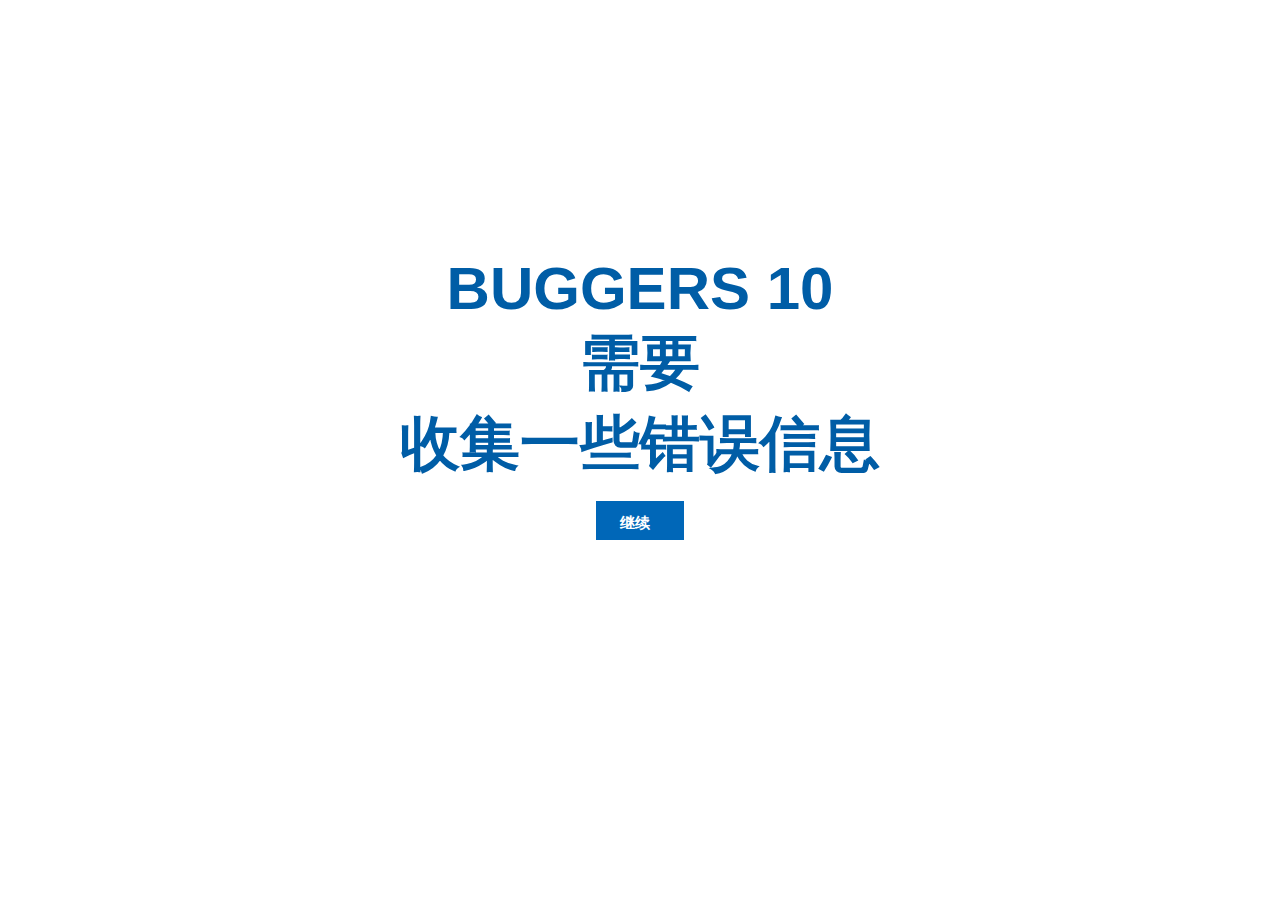
==== Bug10_Error/index.html @ 797ad826 "Update index.html" ====
<!DOCTYPE html>
<html>
<head>
    <meta charset="UTF-8">
    <meta name="viewport" id="viewport" content="width=device-width, initial-scale=1">
    <link rel="stylesheet" href="msbutton.css">
    <title>Bug10 BSOD</title>
    <style>
		*{
			margin: 0;
			padding: 0;
		//	overflow: hidden;
			user-select: none;
		}
   		body{
            overflow: hidden;
        }
		.满{
			position: absolute;
			width: 100%;
			height: 100%;
		}
   		.隐{display: none;}
        .中{
            position: absolute;
            top: 0;
            bottom: 0;
            left: 0;
            right: 0;
            margin: auto;
            height: 85%;
            width: 75%;
            font-size: 165%;
            line-height: 128%;
        }
        .下{
            height: 16vh;
            max-height: 16vw;
            overflow: visible;
        }
        .码{
            height: 100%;
            display: inline-block;
        }
        .副{
            position: absolute;
            transform: translate(0,-2.5px);
            height: 16vh;
            max-height: 16vw;
            width: 54vw;
            display: inline-block;
            font-size: 58%;
            line-height: 122%;
            padding-left: 1vh;
        }
        .表{
            position: absolute;
            top: 0;
            bottom: 72px;
            left: 0;
            right: 0;
            margin: auto;
            z-index: -1;
            height: 320px;
            font-size: 400%;
            text-align: center;
            color: #005da6;
            overflow: visible;
        }
	</style>
</head>
<body topmargin="0" oncontextmenu="return false" ondragstart="return false" onselectstart ="return false" onselect="document.selection.empty()" oncopy="document.selection.empty()" onbeforecopy="return false" onmouseup="document.selection.empty()">
    <div id="判" class="满">
        <h1 class="表">BUGGERS 10<br>需要<br>收集一些错误信息<br><a class="c-call-to-action c-glyph f-primary">继续</a></h1>
    	<div id="蓝" class="隐" style="background-color: #0067b8;color: #fafafa;cursor: none!important;">
       		<div class="中">
             	<div style="font-size: 625%;line-height: 145%">:)</div>
				您的电脑没有问题，可以重新启动。<br>
				我们不收集您的垃圾信息，只想为您显示蓝屏。<br>
            	<br><span id="进">0</span>% 完成<br><br>
               	<div class="下">
                  	<img src="QR.png" class="码">
					<div class="副">有关此烂活的谜之源码及蓝屏的触发方法，请访问<br>https://test.tnpc.xyz/Bug10_Error<br><br><span style="font-size: 74%;">如果电击整活人员，请向核酸注入以下基因:<br>启动代码: NEVER GONNA GIVE YOU UP<br>成功的操作: rick.roll</span></div>
            	</div>
            </div>
        </div>
    </div>
<script>
    window.onload = function () {
        var div = document.querySelector("div");
        document.querySelector("#判").onclick = function () {
            //使用Chrome浏览器需要加上webkit
            // div.webkitRequestFullScreen();
            // div.requestFullscreen();
            //使用FireFox浏览器需要加上moz
            // div.mozRequestFullScreen();
 
            //    所有浏览器都可以全屏，使用能力测试
            if (div.requestFullscreen) {
                div.requestFullscreen();
            } else if (div.webkitRequestFullScreen) {
                div.webkitRequestFullScreen();
            } else if (div.mozRequestFullScreen) {
                div.mozRequestFullScreen();
            } else if (div.msRequestFullScreen) {
                div.msRequestFullScreen();
            }
            document.getElementById('蓝').className='满';
        }
/*        //    退出全屏,只能使用document实现
        document.querySelector("#cancelFull").onclick = function () {
            if (document.cancelFullscreen) {
                document.cancelFullscreen();
            } else if (document.webkitCancelFullScreen) {
                document.webkitCancelFullScreen();
            } else if (document.mozCancelFullScreen) {
                document.mozCancelFullScreen();
            } else if (document.msCancelFullScreen) {
                document.msCancelFullScreen();
            }
        }
        //是否是全屏状态 也是使用document
        document.querySelector("#isFull").onclick = function () {
            if (document.fullscreenElement || document.webkitFullscreenElement || document.mozFullScreenElement || document.msFullscreenElement) {
                alert(true);
            } else {
                alert(false);
            }
        }
*/
    }
    进();
    var 值 = 0;
    function 进(){
        var 时 = Math.random();        
        document.getElementById("进").innerHTML=Math.floor(值);
        	值 = 值 + 时*10;
        if(值>=100){
        	document.getElementById("进").innerHTML=100;
           	setTimeout('RICK()',时*2333);
        }else{
            setTimeout('进()',时*2333);
        }
        
    }
    function RICK(){
        document.getElementById("蓝").innerHTML='<iframe class="满" src="//player.bilibili.com/player.html?aid=80433022&bvid=BV1GJ411x7h7&cid=137649199&page=1" scrolling="no" border="0" frameborder="no" framespacing="0" allowfullscreen="true"> </iframe>';
    }
</script>
</body>
</html>
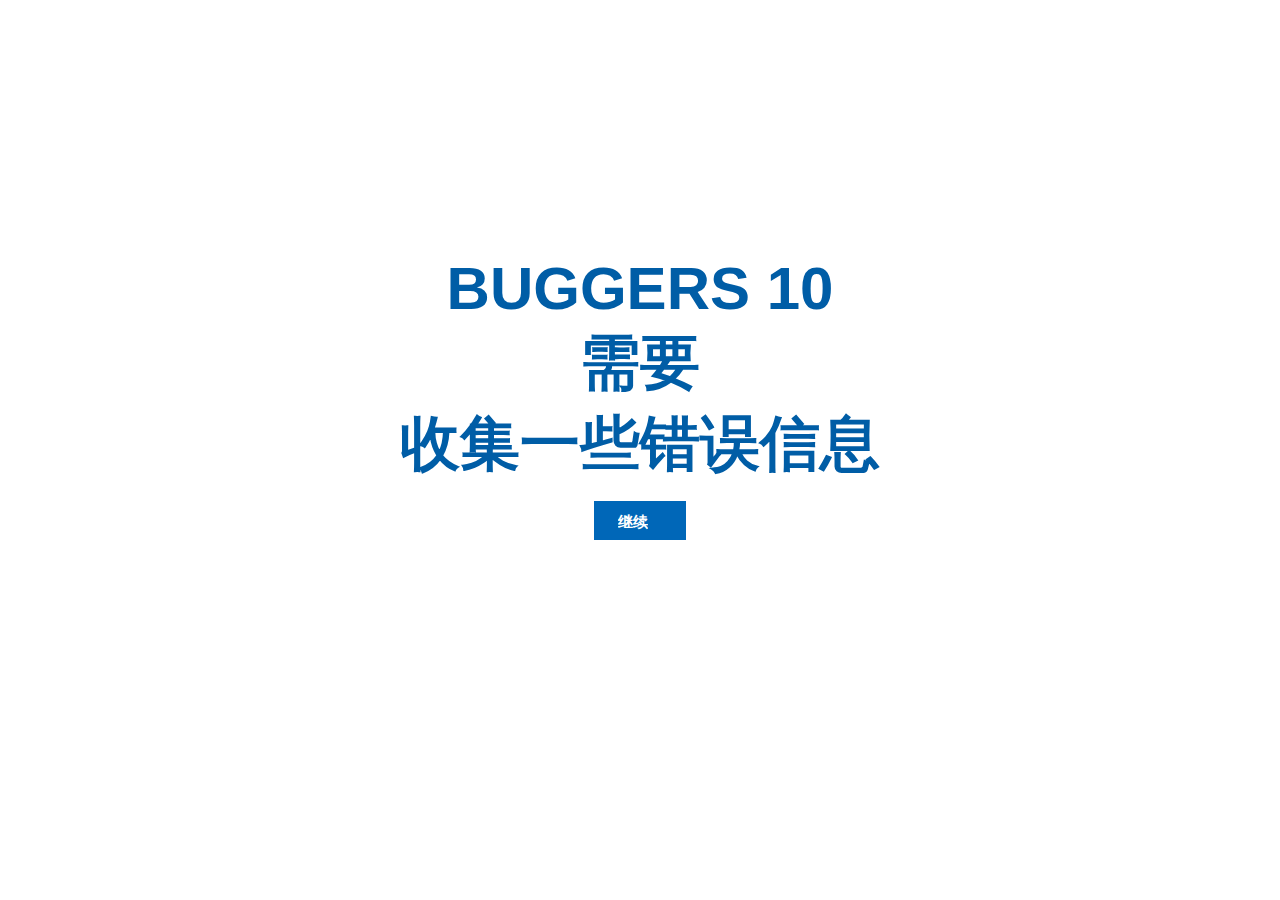
==== commit 0d0a37b5: "Add files via upload" ====
--- a/Bug10_Error/index.html
+++ b/Bug10_Error/index.html
@@ -1,151 +1,185 @@
 <!DOCTYPE html>
 <html>
+
 <head>
-    <meta charset="UTF-8">
-    <meta name="viewport" id="viewport" content="width=device-width, initial-scale=1">
-    <link rel="stylesheet" href="msbutton.css">
-    <title>Bug10 BSOD</title>
-    <style>
-		*{
+	<meta charset="UTF-8">
+	<meta name="viewport" id="viewport" content="width=device-width, initial-scale=1">
+	<link rel="stylesheet" href="msbutton.css">
+	<title>Bug10 BSOD</title>
+	<style>
+		* {
 			margin: 0;
 			padding: 0;
-		//	overflow: hidden;
 			user-select: none;
 		}
-   		body{
-            overflow: hidden;
-        }
-		.满{
+
+		body {
+			overflow: hidden;
+		}
+
+		video {
+			object-fit: cover;
+		}
+
+		.满 {
 			position: absolute;
 			width: 100%;
 			height: 100%;
+			z-index: 1;
 		}
-   		.隐{display: none;}
-        .中{
-            position: absolute;
-            top: 0;
-            bottom: 0;
-            left: 0;
-            right: 0;
-            margin: auto;
-            height: 85%;
-            width: 75%;
-            font-size: 165%;
-            line-height: 128%;
-        }
-        .下{
-            height: 16vh;
-            max-height: 16vw;
-            overflow: visible;
-        }
-        .码{
-            height: 100%;
-            display: inline-block;
-        }
-        .副{
-            position: absolute;
-            transform: translate(0,-2.5px);
-            height: 16vh;
-            max-height: 16vw;
-            width: 54vw;
-            display: inline-block;
-            font-size: 58%;
-            line-height: 122%;
-            padding-left: 1vh;
-        }
-        .表{
-            position: absolute;
-            top: 0;
-            bottom: 72px;
-            left: 0;
-            right: 0;
-            margin: auto;
-            z-index: -1;
-            height: 320px;
-            font-size: 400%;
-            text-align: center;
-            color: #005da6;
-            overflow: visible;
-        }
+
+		.隐 {
+			display: none;
+		}
+
+		.中 {
+			position: absolute;
+			top: 0;
+			bottom: 0;
+			left: 0;
+			right: 0;
+			margin: auto;
+			height: 85%;
+			width: 75%;
+			font-size: 165%;
+			line-height: 128%;
+		}
+
+		.下 {
+			height: 16vh;
+			max-height: 16vw;
+			overflow: visible;
+		}
+
+		.码 {
+			height: 100%;
+			display: inline-block;
+		}
+
+		.副 {
+			position: absolute;
+			transform: translate(0, -2.5px);
+			height: 16vh;
+			max-height: 16vw;
+			width: 54vw;
+			display: inline-block;
+			font-size: 58%;
+			line-height: 122%;
+			padding-left: 1vh;
+		}
+
+		.表 {
+			position: absolute;
+			top: 0;
+			bottom: 72px;
+			left: 0;
+			right: 0;
+			margin: auto;
+			z-index: -1;
+			height: 320px;
+			font-size: 400%;
+			text-align: center;
+			color: #005da6;
+			overflow: visible;
+		}
+
+		.黑 {
+			background: #000 !important;
+		}
 	</style>
 </head>
-<body topmargin="0" oncontextmenu="return false" ondragstart="return false" onselectstart ="return false" onselect="document.selection.empty()" oncopy="document.selection.empty()" onbeforecopy="return false" onmouseup="document.selection.empty()">
-    <div id="判" class="满">
-        <h1 class="表">BUGGERS 10<br>需要<br>收集一些错误信息<br><a class="c-call-to-action c-glyph f-primary">继续</a></h1>
-    	<div id="蓝" class="隐" style="background-color: #0067b8;color: #fafafa;cursor: none!important;">
-       		<div class="中">
-             	<div style="font-size: 625%;line-height: 145%">:)</div>
-				您的电脑没有问题，可以重新启动。<br>
-				我们不收集您的垃圾信息，只想为您显示蓝屏。<br>
-            	<br><span id="进">0</span>% 完成<br><br>
-               	<div class="下">
-                  	<img src="QR.png" class="码">
-					<div class="副">有关此烂活的谜之源码及蓝屏的触发方法，请访问<br>https://test.tnpc.xyz/Bug10_Error<br><br><span style="font-size: 74%;">如果电击整活人员，请向核酸注入以下基因:<br>启动代码: NEVER GONNA GIVE YOU UP<br>成功的操作: rick.roll</span></div>
-            	</div>
-            </div>
-        </div>
-    </div>
-<script>
-    window.onload = function () {
-        var div = document.querySelector("div");
-        document.querySelector("#判").onclick = function () {
-            //使用Chrome浏览器需要加上webkit
-            // div.webkitRequestFullScreen();
-            // div.requestFullscreen();
-            //使用FireFox浏览器需要加上moz
-            // div.mozRequestFullScreen();
- 
-            //    所有浏览器都可以全屏，使用能力测试
-            if (div.requestFullscreen) {
-                div.requestFullscreen();
-            } else if (div.webkitRequestFullScreen) {
-                div.webkitRequestFullScreen();
-            } else if (div.mozRequestFullScreen) {
-                div.mozRequestFullScreen();
-            } else if (div.msRequestFullScreen) {
-                div.msRequestFullScreen();
-            }
-            document.getElementById('蓝').className='满';
-        }
-/*        //    退出全屏,只能使用document实现
-        document.querySelector("#cancelFull").onclick = function () {
-            if (document.cancelFullscreen) {
-                document.cancelFullscreen();
-            } else if (document.webkitCancelFullScreen) {
-                document.webkitCancelFullScreen();
-            } else if (document.mozCancelFullScreen) {
-                document.mozCancelFullScreen();
-            } else if (document.msCancelFullScreen) {
-                document.msCancelFullScreen();
-            }
-        }
-        //是否是全屏状态 也是使用document
-        document.querySelector("#isFull").onclick = function () {
-            if (document.fullscreenElement || document.webkitFullscreenElement || document.mozFullScreenElement || document.msFullscreenElement) {
-                alert(true);
-            } else {
-                alert(false);
-            }
-        }
-*/
-    }
-    进();
-    var 值 = 0;
-    function 进(){
-        var 时 = Math.random();        
-        document.getElementById("进").innerHTML=Math.floor(值);
-        	值 = 值 + 时*10;
-        if(值>=100){
-        	document.getElementById("进").innerHTML=100;
-           	setTimeout('RICK()',时*2333);
-        }else{
-            setTimeout('进()',时*2333);
-        }
-        
-    }
-    function RICK(){
-        document.getElementById("蓝").innerHTML='<iframe class="满" src="//player.bilibili.com/player.html?aid=80433022&bvid=BV1GJ411x7h7&cid=137649199&page=1" scrolling="no" border="0" frameborder="no" framespacing="0" allowfullscreen="true"> </iframe>';
-    }
-</script>
+
+<body topmargin="0" oncontextmenu="return false" ondragstart="return false" onselectstart="return false"
+	onselect="document.selection.empty()" oncopy="document.selection.empty()" onbeforecopy="return false"
+	onmouseup="document.selection.empty()">
+	<div id="判" class="满">
+		<h1 class="表">
+			BUGGERS 10<br>
+			需要<br>
+			收集一些错误信息<br>
+			<a class="c-call-to-action c-glyph f-primary">
+				<span>继续</span>
+			</a>
+		</h1>
+	</div>
+	<div id="蓝" class="隐" style="background-color: #0067b8;color: #fafafa;cursor: none!important;">
+		<div class="中">
+			<div style="font-size: 625%;line-height: 145%">:)</div>
+			您的电脑没有问题，可以重新启动。<br>
+			我们不收集您的垃圾信息，只想为您显示蓝屏。<br>
+			<br><span id="进">0</span>% 完成<br><br>
+			<div class="下">
+				<img src="QR.png" class="码">
+				<div class="副">有关此烂活的谜之源码及蓝屏的触发方法，请访问<br>https://test.tnpc.xyz/Bug10_Error<br><br><span
+						style="font-size: 74%;">如果电击整活人员，请向核酸注入以下基因:<br>启动代码: NEVER GONNA GIVE YOU UP<br>成功的操作:
+						rick.roll</span></div>
+			</div>
+		</div>
+	</div>
+	<script>
+		window.onload = function () {
+			var div = document.querySelector("#蓝");
+			document.querySelector("#判").onclick = function () {
+				//使用Chrome浏览器需要加上webkit
+				// div.webkitRequestFullScreen();
+				// div.requestFullscreen();
+				//使用FireFox浏览器需要加上moz
+				// div.mozRequestFullScreen();
+
+				//    所有浏览器都可以全屏，使用能力测试
+				if (div.requestFullscreen) {
+					div.requestFullscreen();
+				} else if (div.webkitRequestFullScreen) {
+					div.webkitRequestFullScreen();
+				} else if (div.mozRequestFullScreen) {
+					div.mozRequestFullScreen();
+				} else if (div.msRequestFullScreen) {
+					div.msRequestFullScreen();
+				}
+				div.className = '满';
+				进();
+			}
+			/*        //    退出全屏,只能使用document实现
+					document.querySelector("#cancelFull").onclick = function () {
+						if (document.cancelFullscreen) {
+							document.cancelFullscreen();
+						} else if (document.webkitCancelFullScreen) {
+							document.webkitCancelFullScreen();
+						} else if (document.mozCancelFullScreen) {
+							document.mozCancelFullScreen();
+						} else if (document.msCancelFullScreen) {
+							document.msCancelFullScreen();
+						}
+					}
+					//是否是全屏状态 也是使用document
+					document.querySelector("#isFull").onclick = function () {
+						if (document.fullscreenElement || document.webkitFullscreenElement || document.mozFullScreenElement || document.msFullscreenElement) {
+							alert(true);
+						} else {
+							alert(false);
+						}
+					}
+			*/
+		}
+		var 值 = 0;
+		function 进() {
+			var 时 = Math.random();
+			document.getElementById("进").innerHTML = Math.floor(值);
+			值 = 值 + 时 * 10;
+			if (值 >= 100) {
+				document.getElementById("进").innerHTML = 100;
+				setTimeout('RICK()', 时 * 2333);
+			} else {
+				setTimeout('进()', 时 * 2333);
+			}
+
+		}
+		function RICK() {
+			roll = document.getElementById("蓝");
+			roll.className = '满 黑';
+			roll.innerHTML = '<video preload="auto" autoplay="" loop="" class="满"><source src="https://vdse.bdstatic.com//192d9a98d782d9c74c96f09db9378d93.mp4?authorization=bce-auth-v1/40f207e648424f47b2e3dfbb1014b1a5/2021-07-12T02:14:24Z/-1/host/530146520a1c89fb727fbbdb8a0e0c98ec69955459aed4b1c8e00839187536c9" type="video/mp4"></video>'
+		}
+	</script>
 </body>
-</html>
+
+</html>